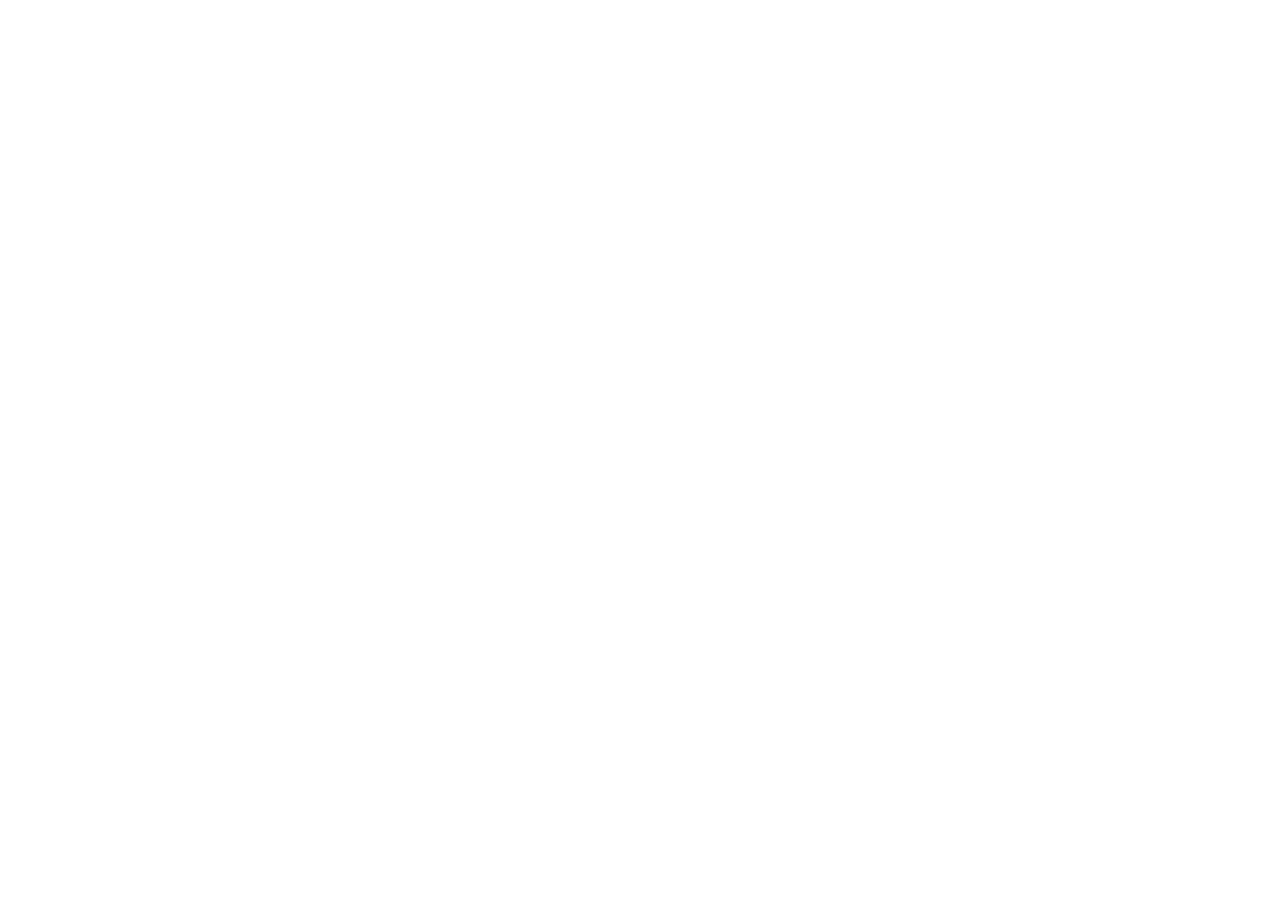
==== globe/index.html @ 1001fb31 "add globe" ====
<!DOCTYPE html>
<html>

<head>
    <title>WEBSITE TITLE HERE</title>
    <link rel="stylesheet" type="text/css" href="./styles/style.css" media="screen" />
</head>
    
<body>
    
</body>

<script src="./scripts/data.js"></script>
<script type="module" src="./scripts/main.js"></script>

</html>
---- globe/styles/style.css ----
body {
  color: red;
}

h1 {
  color: red;
  font-family: monospace;
}
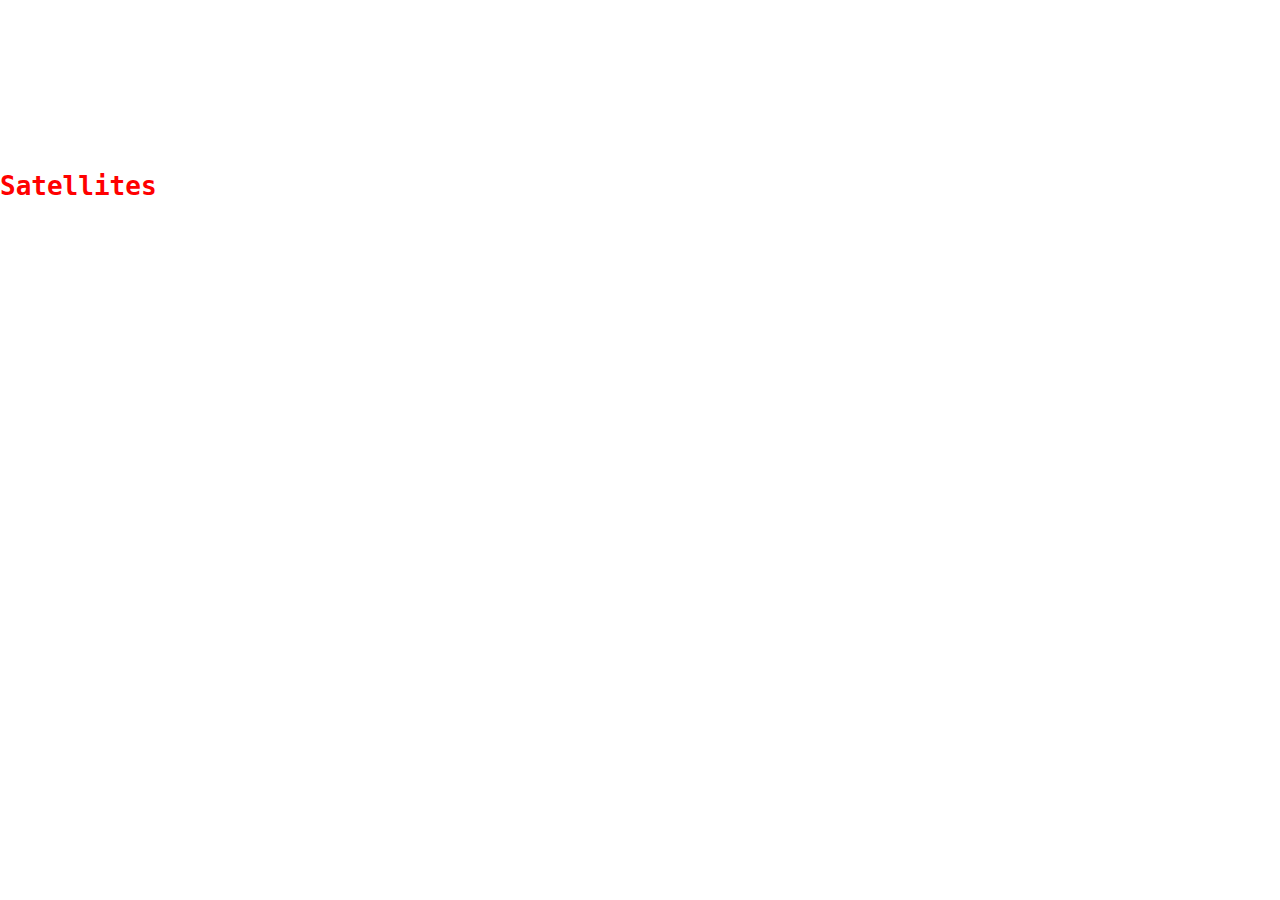
==== commit 380bc3e8: "second prototype" ====
--- a/globe/index.html
+++ b/globe/index.html
@@ -7,6 +7,10 @@
 </head>
     
 <body>
+    <canvas id="glcanvas"></canvas>
+    <div>
+        <h1>Satellites</h1>
+    </div>
     
 </body>
 
--- a/globe/styles/style.css
+++ b/globe/styles/style.css
@@ -1,8 +1,13 @@
 body {
   color: red;
+  margin: 0;
 }
 
 h1 {
   color: red;
   font-family: monospace;
 }
+
+div {
+  position: absolute;
+}